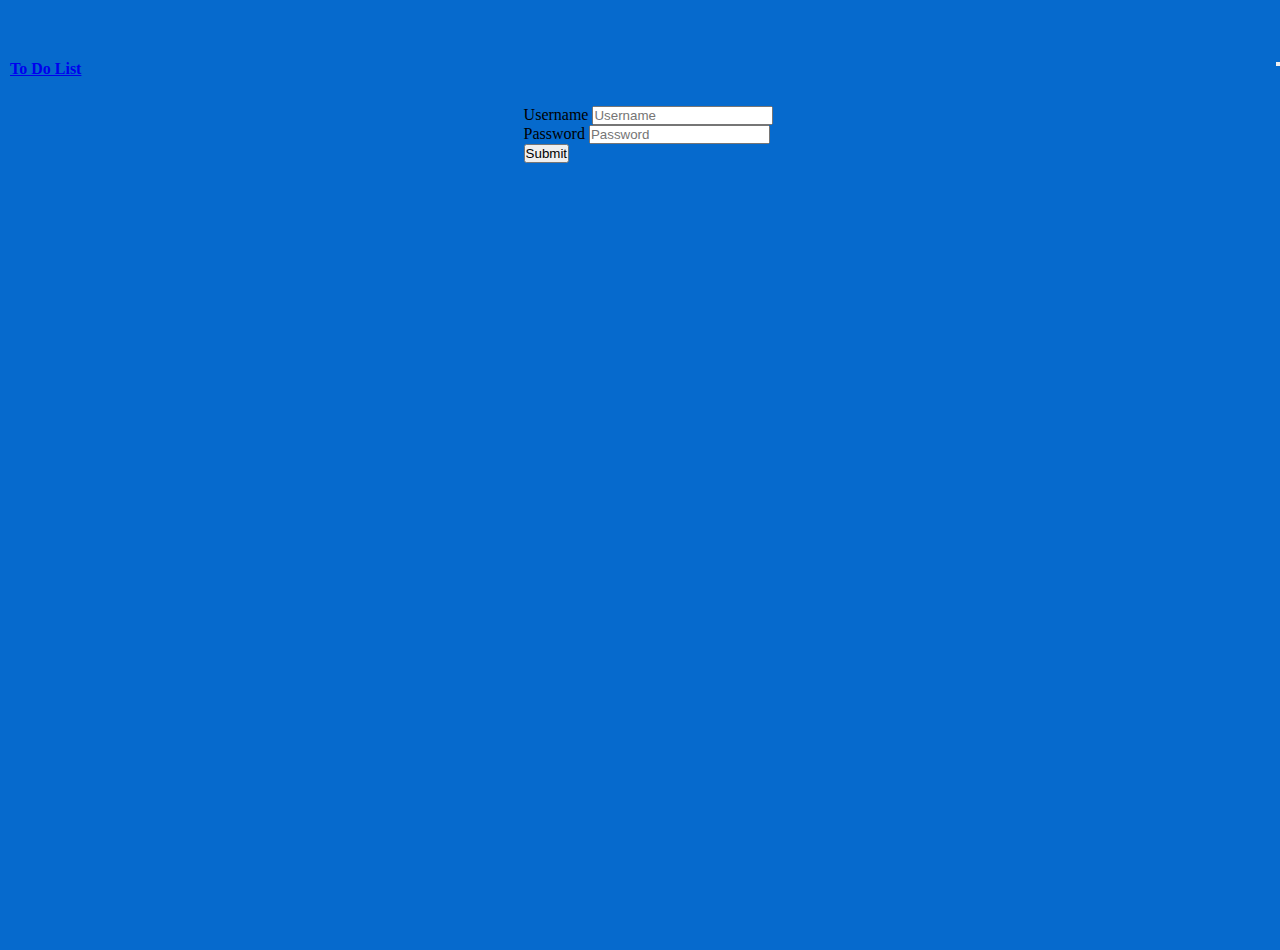
==== index.html @ 5cc97521 "Create index.html" ====
<!DOCTYPE html>
<html lang="en">
<head>
    <meta charset="UTF-8">
    <meta http-equiv="X-UA-Compatible" content="IE=edge">
    <meta name="viewport" content="width=device-width, initial-scale=1.0">
    <title>Document</title>
    <link href="https://cdn.jsdelivr.net/npm/bootstrap@5.3.0-alpha1/dist/css/bootstrap.min.css" rel="stylesheet" integrity="sha384-GLhlTQ8iRABdZLl6O3oVMWSktQOp6b7In1Zl3/Jr59b6EGGoI1aFkw7cmDA6j6gD" crossorigin="anonymous">
<script src="https://cdn.jsdelivr.net/npm/bootstrap@5.3.0-alpha1/dist/js/bootstrap.bundle.min.js" integrity="sha384-w76AqPfDkMBDXo30jS1Sgez6pr3x5MlQ1ZAGC+nuZB+EYdgRZgiwxhTBTkF7CXvN" crossorigin="anonymous"></script>
<link rel="stylesheet" href="/Style.css">

</head>
<body>

<!-- #region Dashboard-->
<header class="bg-info clearfix"> 
  <div> 
    <a class="nav-link active" href="/index.html" style=" height: 40px; float: left;margin: 10px;" ><b> To Do List</b></a>

  </div>

  <div class="topNav">
    <nav class="navbar navbar-expand-lg">
        <div class="container-fluid">
          <button class="navbar-toggler" type="button" data-bs-toggle="collapse" data-bs-target="#navbarTogglerDemo01" aria-controls="navbarTogglerDemo01" aria-expanded="false" aria-label="Toggle navigation">
          <span class="navbar-toggler-icon"></span>
          </button>
          <div class="collapse navbar-collapse" id="navbarTogglerDemo01">
           <ul class="navbar-nav me-auto mb-2 mb-lg-0">
          </div>
           </ul>
        </div>
        </div>
     </nav>
    </div>
</header>

  <!-- #region Card Login-->
     <div class="container1"> 
      <div class="col-lg-4 col-md-4 col-sm-4col-xs-4 ">
        <div class="card">
          <img src="/Images/Work.jpg" alt="">
          
          <div class="card-body style bg-info">
            <form id="login" action="/todo.html">
                <div class="mb-3">
                  <label for="exampleInputEmail1" class="form-label">Username</label>
                  <input type="text" class="form-control" id="exampleInputEmail1" aria-describedby="emailHelp" placeholder="Username" onkeyup="userval()">
                </div>
                <div class="mb-3">
                  <label for="exampleInputPassword1" class="form-label">Password</label>
                  <input type="password" class="form-control" id="exampleInputPassword1" placeholder="Password" onkeyup="passval()">
                </div>
                <span id="errordisp"></span>
                <button type="submit" class="btn btn-primary w-100" onclick="return submitval()" ondblclick="submitt()">Submit</button>
              </form>
    </div>
  </div>
    </div>
  </div> 
<!-- #endregion -->
<script src="/Script.js"></script>
      
</body>
</html>
---- Style.css ----
*{
    margin:0;
    padding: 0;
}


footer {
    text-align: center;
    padding-bottom: 7px;
    color: black;
    background-color: white;
}



.topNav  {
    float: right;
            }
.topNav .dropdown-menu{left:auto;right:0px;}


.allignment {
    padding:  20px
    ;
}

.container1 {
    table-layout: auto;
    margin: 50px;
    padding-left: 37%;
    padding-top: 3%;
}

.container2 {
    table-layout: center;
    margin: 50px;
    padding-left: 30%;
    padding-top: .9%;
}


*,
*:before,
*:after{
    padding: 0;
    margin: 0;
    box-sizing: border-box;
}
body{
    height: 100vh;
    background: #066acd;
}
.container{
    width: 40%;
    top: 50%;
    left: 50%;
    background: white;
    border-radius: 10px;
    min-width: 450px;
    position: absolute;
    min-height: 200px;
    transform: translate(-50%,-50%);
}
#newtask{
    position: relative;
    padding: 30px 20px;
}


#newtask input{
    width: 75%;
    height: 45px;
    padding: 12px;
    color: #111111;
    font-weight: 500;
    position: relative;
    border-radius: 5px;
    font-family: 'Poppins',sans-serif;
    font-size: 15px;
    border: 2px solid #d1d3d4;
}

#newtask input:focus{
    outline: none;
    border-color: #0d75ec;
}

#newtask button{
    position: relative;
    float: right;
    font-weight: 500;
    font-size: 16px;
    background-color: #0957f3;
    border: none;
    color: #ffffff;
    cursor: pointer;
    outline: none;
    width: 20%;
    height: 45px;
    border-radius: 5px;
    font-family: 'Poppins',sans-serif;
}

#tasks{
    border-radius: 10px;
    width: 100%;
    position: relative;
    background-color: #ffffff;
    padding: 30px 20px;
    margin-top: 10px;
}

.task{
    border-radius: 5px;
    align-items: center;
    justify-content: space-between;
    border: 1px solid #939697;
    cursor: pointer;
    background-color: #c5e1e6;
    height: 50px;
    margin-bottom: 8px;
    padding: 5px 10px;
    display: flex;
}
.task span{
    font-family: 'Poppins',sans-serif;
    font-size: 15px;
    font-weight: 400;
}
.task button{
    background-color: #061136;
    color: #ffffff;
    border: none;
    cursor: pointer;
    outline: none;
    height: 100%;
    width: 40px;
    border-radius: 5px;
}
.text-grn{
    color: green;
}
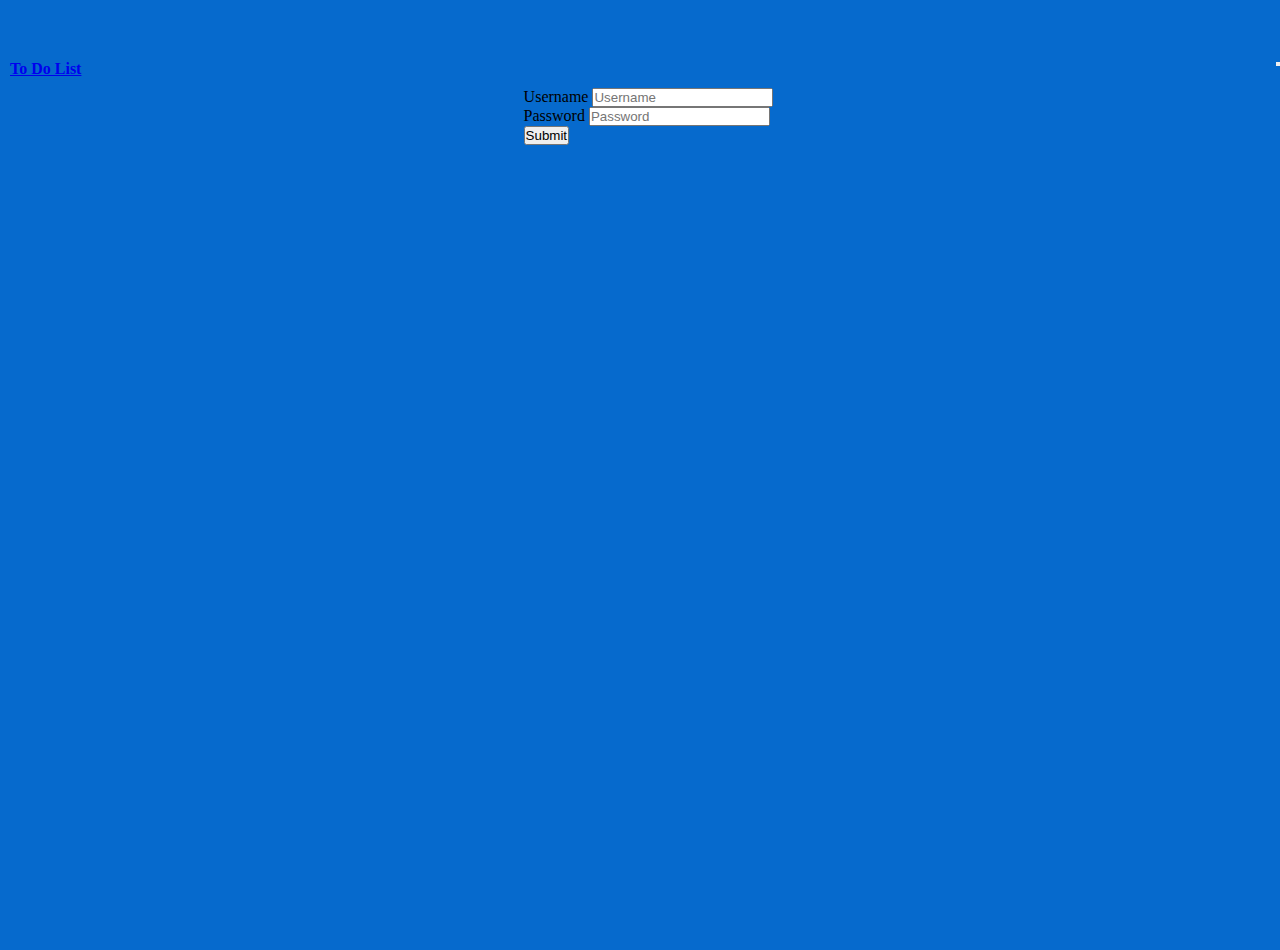
==== commit e9058ea1: "updates" ====
--- a/index.html
+++ b/index.html
@@ -7,7 +7,7 @@
     <title>Document</title>
     <link href="https://cdn.jsdelivr.net/npm/bootstrap@5.3.0-alpha1/dist/css/bootstrap.min.css" rel="stylesheet" integrity="sha384-GLhlTQ8iRABdZLl6O3oVMWSktQOp6b7In1Zl3/Jr59b6EGGoI1aFkw7cmDA6j6gD" crossorigin="anonymous">
 <script src="https://cdn.jsdelivr.net/npm/bootstrap@5.3.0-alpha1/dist/js/bootstrap.bundle.min.js" integrity="sha384-w76AqPfDkMBDXo30jS1Sgez6pr3x5MlQ1ZAGC+nuZB+EYdgRZgiwxhTBTkF7CXvN" crossorigin="anonymous"></script>
-<link rel="stylesheet" href="/Style.css">
+<link rel="stylesheet" href="Style.css">
 
 </head>
 <body>
@@ -15,7 +15,7 @@
 <!-- #region Dashboard-->
 <header class="bg-info clearfix"> 
   <div> 
-    <a class="nav-link active" href="/index.html" style=" height: 40px; float: left;margin: 10px;" ><b> To Do List</b></a>
+    <a class="nav-link active" href="index.html" style=" height: 40px; float: left;margin: 10px;" ><b> To Do List</b></a>
 
   </div>
 
@@ -39,8 +39,7 @@
      <div class="container1"> 
       <div class="col-lg-4 col-md-4 col-sm-4col-xs-4 ">
         <div class="card">
-          <img src="/Images/Work.jpg" alt="">
-          
+                 
           <div class="card-body style bg-info">
             <form id="login" action="/todo.html">
                 <div class="mb-3">
@@ -59,7 +58,7 @@
     </div>
   </div> 
 <!-- #endregion -->
-<script src="/Script.js"></script>
+<script src="Script.js"></script>
       
 </body>
 </html>